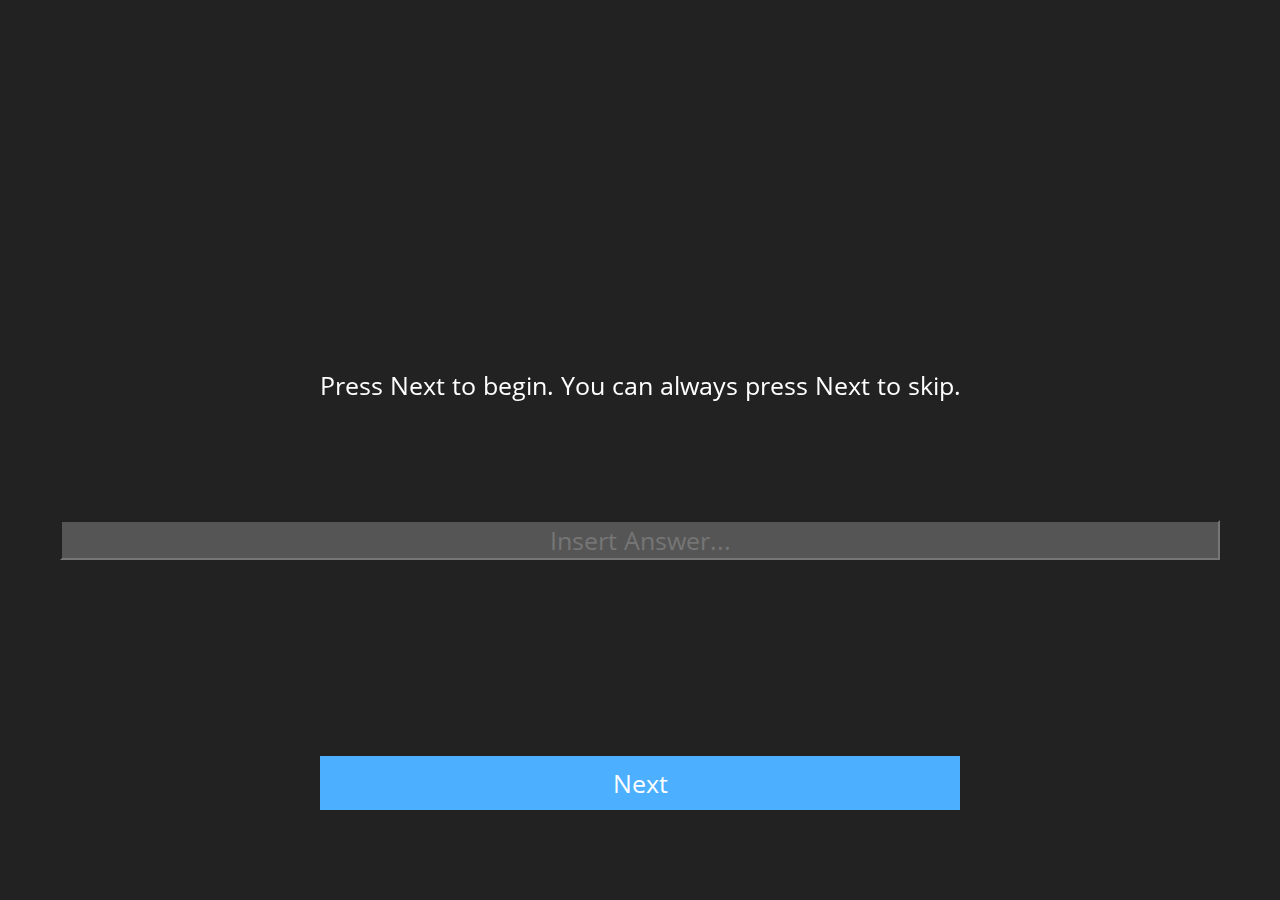
==== index.html @ 13d5f2eb "Updated prompt placeholder text" ====
<!DOCTYPE html>
<html>
	<head>
		<meta name="viewport" content="initial-scale=1.0, user-scalable=no" />
		<link rel="icon" href="../favicon.ico" type="image/x-icon" />
		<link rel="stylesheet" href="stylesheet.css">
		<script type="text/javascript" src="data.js"></script>
		<script type="text/javascript" src="generator.js"></script>
	</head>
	<body>
		<button class="button" onclick="nextPrompt()">Next</button>
		<p class = "prompt" id = "content">Press Next to begin. You can always press Next to skip.</p>
		<input type="text" id="answer-text" class="submit" placeholder="Insert Answer..." onkeydown="if (event.key == 'Enter') {submit(this)}">
	</body>
</html>
---- stylesheet.css ----
@font-face { font-family: opensans; src: url('Resources/OpenSans-Regular.ttf');}

body {
	background-color: #222222;
}

.submit {
	font-family: opensans;
	color: white;
  background-color: #555555;
	text-align: center;
	font-size:25px;

	position: fixed;
	width: 90%;
	top: 60%;
	left: 50%;
	transform: translate(-50%, -50%);
	/*outline: 2px solid #555555;*/
}

.prompt {
	font-family: opensans;
	color: white;
	text-align: center;
	font-size:25px;

	position: fixed;
	width: 90%;
	top: 40%;
	left: 50%;
	transform: translate(-50%, -50%);
	/*outline: 2px solid #555555;*/
}

.button {
	background-color: #4CAFFF;
	
	font-family: opensans;
	text-align: center;
	font-size: 25px;
	padding: 10px 0px;
	color: white;

	outline-style:none;
	border:none;
	cursor:pointer;

	position:fixed;
	width:50%;
	bottom : 10%;
	left : 25%;

	/* Disable text selection: https://stackoverflow.com/questions/826782/how-to-disable-text-selection-highlighting */
	-webkit-touch-callout: none; /* iOS Safari */
	-webkit-user-select: none; /* Safari */
	-moz-user-select: none; /* Old versions of Firefox */
	-ms-user-select: none; /* Internet Explorer/Edge */
	user-select: none; /* Chrome, Opera and Firefox */

	/* 
	Prevent double-tapping on button from zooming page on mobile
	https://developer.mozilla.org/en-US/docs/Web/CSS/touch-action
	*/
	touch-action: manipulation; 
}

.button:hover {
  background-color: #5dc2f5;
}
.button:active {
  background-color: #5591ff;
}
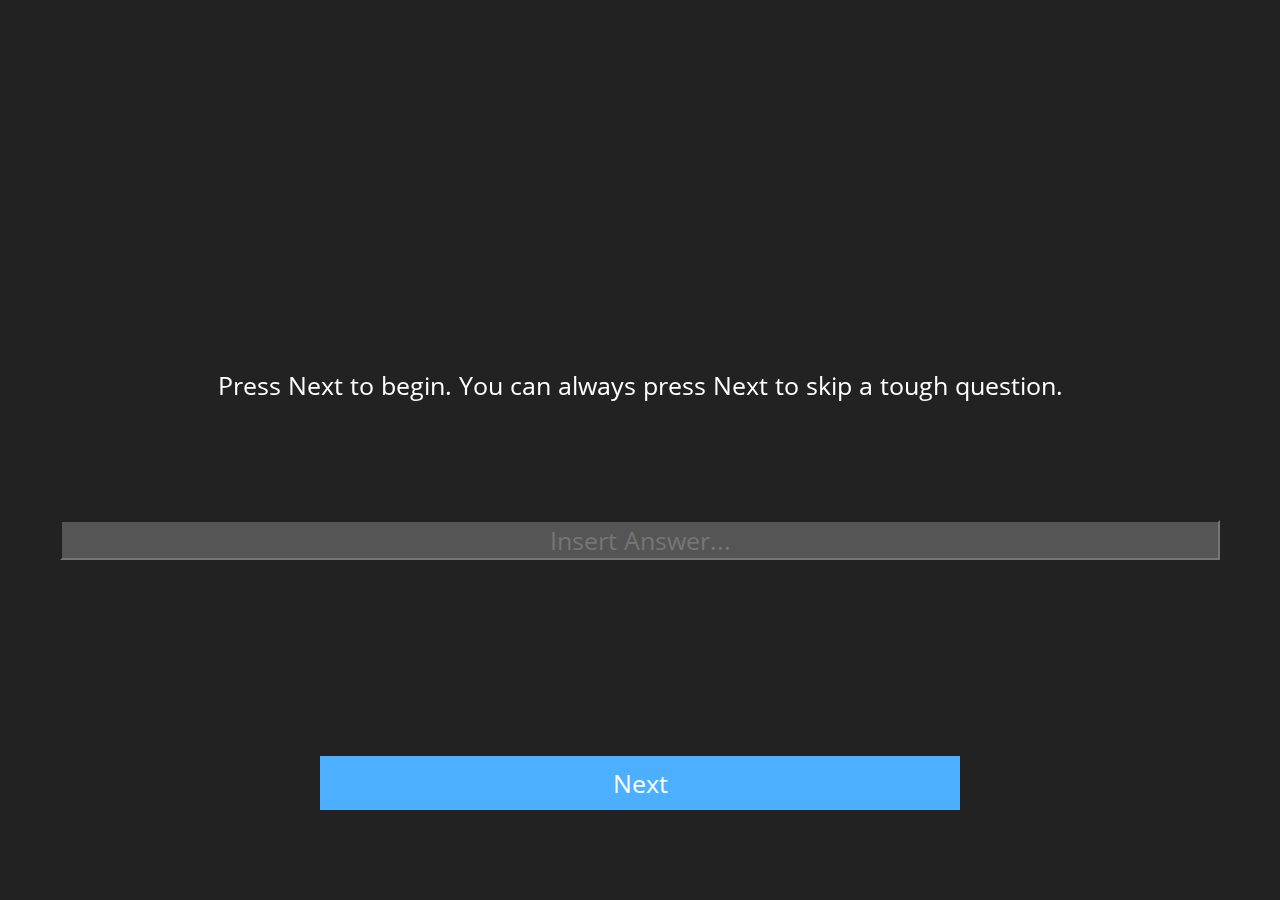
==== commit af70aba4: "Updated prompt placeholder text" ====
--- a/index.html
+++ b/index.html
@@ -9,7 +9,7 @@
 	</head>
 	<body>
 		<button class="button" onclick="nextPrompt()">Next</button>
-		<p class = "prompt" id = "content">Press Next to begin. You can always press Next to skip.</p>
+		<p class = "prompt" id = "content">Press Next to begin. You can always press Next to skip a tough question.</p>
 		<input type="text" id="answer-text" class="submit" placeholder="Insert Answer..." onkeydown="if (event.key == 'Enter') {submit(this)}">
 	</body>
 </html>
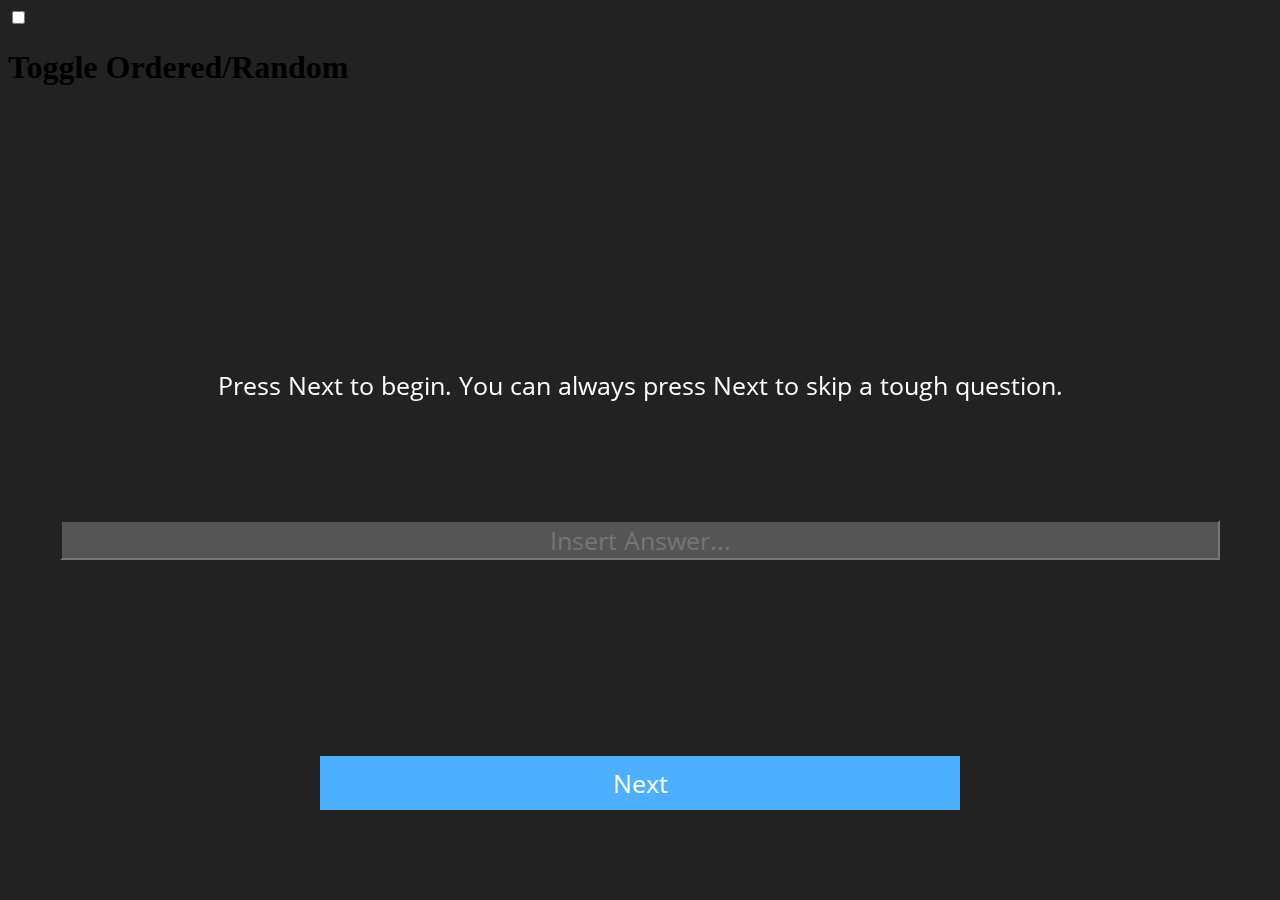
==== commit 976b26fc: "Added toggle switch" ====
--- a/index.html
+++ b/index.html
@@ -1,13 +1,19 @@
 <!DOCTYPE html>
 <html>
 	<head>
+		<title>Etymology Game</title>
 		<meta name="viewport" content="initial-scale=1.0, user-scalable=no" />
-		<link rel="icon" href="../favicon.ico" type="image/x-icon" />
+		<link rel="icon" href="/Resources/notebook.ico"/>
 		<link rel="stylesheet" href="stylesheet.css">
 		<script type="text/javascript" src="data.js"></script>
 		<script type="text/javascript" src="generator.js"></script>
 	</head>
 	<body>
+		<label class="switch">
+			<input type="checkbox" onclick="toggleOrdered()">
+			<span class="slider round"></span>
+		</label>
+		<h1 class="toggle">Toggle Ordered/Random</h1>
 		<button class="button" onclick="nextPrompt()">Next</button>
 		<p class = "prompt" id = "content">Press Next to begin. You can always press Next to skip a tough question.</p>
 		<input type="text" id="answer-text" class="submit" placeholder="Insert Answer..." onkeydown="if (event.key == 'Enter') {submit(this)}">
